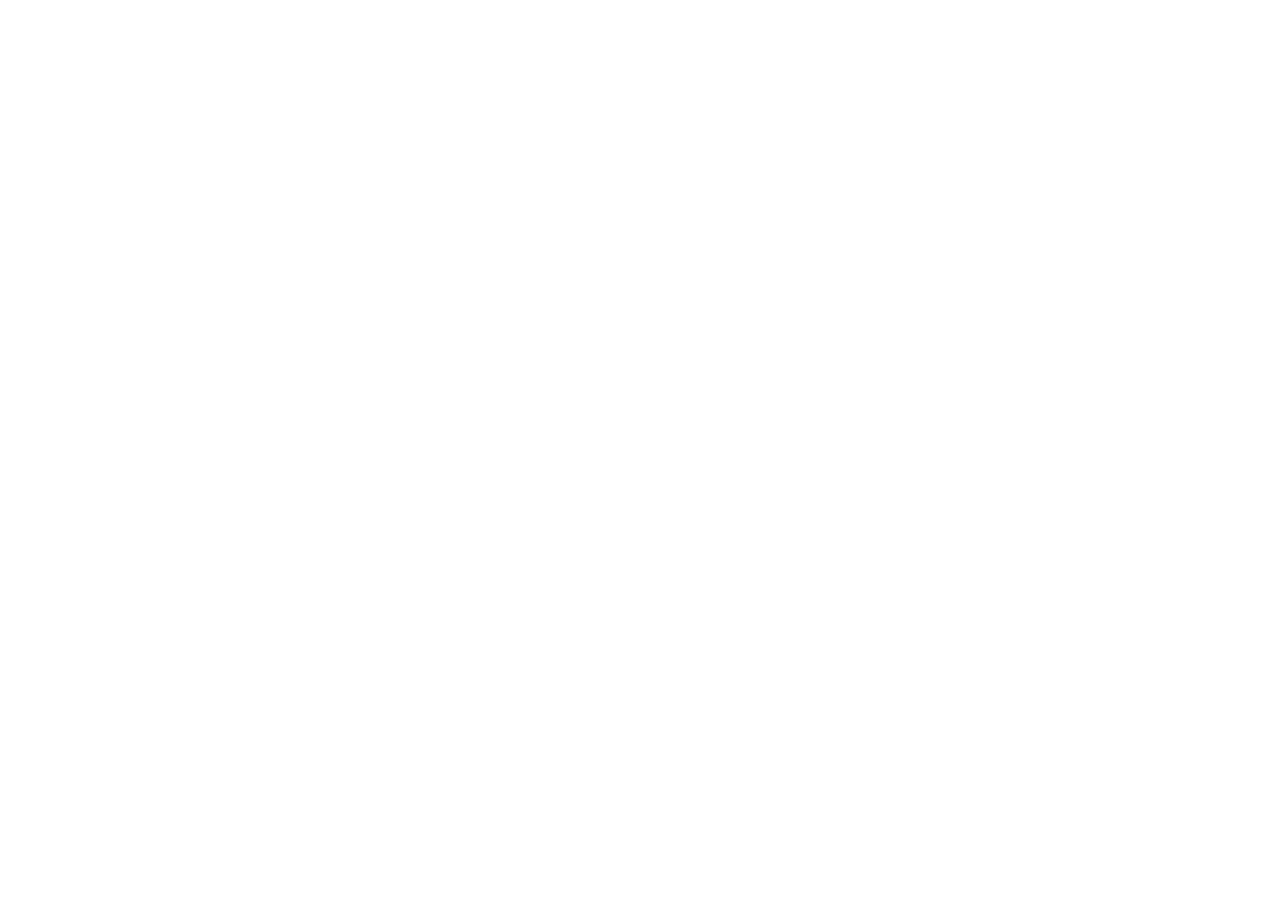
==== album/authors.html @ 569615e5 "adding new authors page" ====
<!DOCTYPE html>
<html lang="en">
<head>
    <meta charset="UTF-8">
    <meta name="viewport" content="width=device-width, initial-scale=1.0">
    <title>Authors</title>
</head>
<body>
    
</body>
</html>
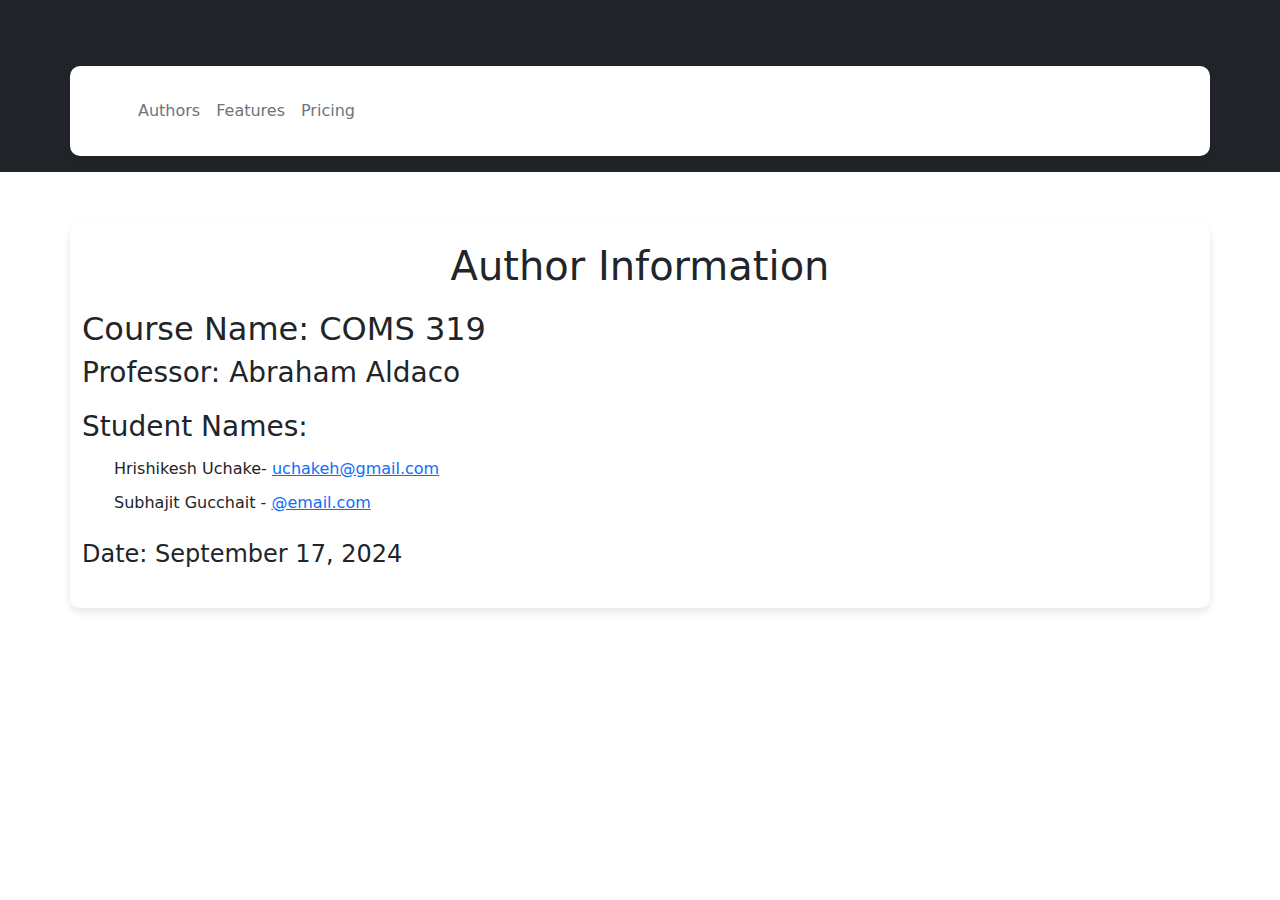
==== commit bbb03ea4: "adding new authors page" ====
--- a/album/authors.html
+++ b/album/authors.html
@@ -3,9 +3,53 @@
 <head>
     <meta charset="UTF-8">
     <meta name="viewport" content="width=device-width, initial-scale=1.0">
-    <title>Authors</title>
+    <title>Author Information</title>
+    <link rel="stylesheet" href="styles.css"> 
+
+  <link rel="canonical" href="https://getbootstrap.com/docs/5.3/examples/album/">
+  <link href="https://cdn.jsdelivr.net/npm/bootstrap@5.3.3/dist/css/bootstrap.min.css" rel="stylesheet"
+    integrity="sha384-QWTKZyjpPEjISv5WaRU9OFeRpok6YctnYmDr5pNlyT2bRjXh0JMhjY6hW+ALEwIH" crossorigin="anonymous">
+  <script src="https://cdn.jsdelivr.net/npm/bootstrap@5.3.3/dist/js/bootstrap.bundle.min.js"
+    integrity="sha384-YvpcrYf0tY3lHB60NNkmXc5s9fDVZLESaAA55NDzOxhy9GkcIdslK1eN7N6jIeHz"
+    crossorigin="anonymous"></script>
 </head>
 <body>
-    
+    <div class="b-example-divider"></div>
+
+    <header class="p-3 text-bg-dark">
+      <div class="container">
+        <div class="d-flex flex-wrap align-items-center justify-content-center justify-content-lg-start">
+          <a href="/" class="d-flex align-items-center mb-2 mb-lg-0 text-white text-decoration-none">
+            <svg class="bi me-2" width="40" height="32" role="img" aria-label="Bootstrap"><use xlink:href="#bootstrap"/></svg>
+          </a>
+          <ul class="nav col-12 col-lg-auto me-lg-auto mb-2 justify-content-center mb-md-0">
+            <li><a href="#" class="nav-link px-2 text-secondary">Authors</a></li>
+            <li><a href="#" class="nav-link px-2 text-secondary">Features</a></li>
+            <li><a href="#" class="nav-link px-2 text-secondary">Pricing</a></li>
+            <li><a href="#" class="nav-link px-2 text-white">FAQs</a></li>
+            <li><a href="#" class="nav-link px-2 text-white">About</a></li>
+          </ul>
+        </div>
+      </div>
+    </header>
+    <div class="container">
+        <h1>Author Information</h1>
+        <div class="course-info">
+            <h2>Course Name: COMS 319</h2>
+            <h3>Professor: Abraham Aldaco</h3>
+        </div>
+        
+        <div class="student-info">
+            <h3>Student Names:</h3>
+            <ul>
+                <li>Hrishikesh Uchake- <a href="mailto:uchakeh@gmail.com">uchakeh@gmail.com</a></li>
+                <li>Subhajit Gucchait - <a href="mailto:emily.johnson@email.com">@email.com</a></li>
+            </ul>
+        </div>
+
+        <div class="date-info">
+            <h4>Date: September 17, 2024</h4>
+        </div>
+    </div>
 </body>
-</html>+</html>
--- a/album/styles.css
+++ b/album/styles.css
@@ -0,0 +1,47 @@
+body {
+    font-family: Arial, sans-serif;
+    background-color: #f0f0f0;
+    margin: 0;
+    padding: 0;
+}
+
+.container {
+    width: 60%;
+    margin: 0 auto;
+    background-color: #fff;
+    padding: 20px;
+    border-radius: 10px;
+    box-shadow: 0 4px 8px rgba(0, 0, 0, 0.1);
+    margin-top: 50px;
+}
+
+h1 {
+    color: #2c3e50;
+    text-align: center;
+}
+
+.course-info, .student-info, .date-info {
+    margin: 20px 0;
+}
+
+h2, h3, h4 {
+    color: #34495e;
+}
+
+ul {
+    list-style-type: none;
+    padding: 0;
+}
+
+li {
+    padding: 5px 0;
+}
+
+a {
+    color: #2980b9;
+    text-decoration: none;
+}
+
+a:hover {
+    text-decoration: underline;
+}
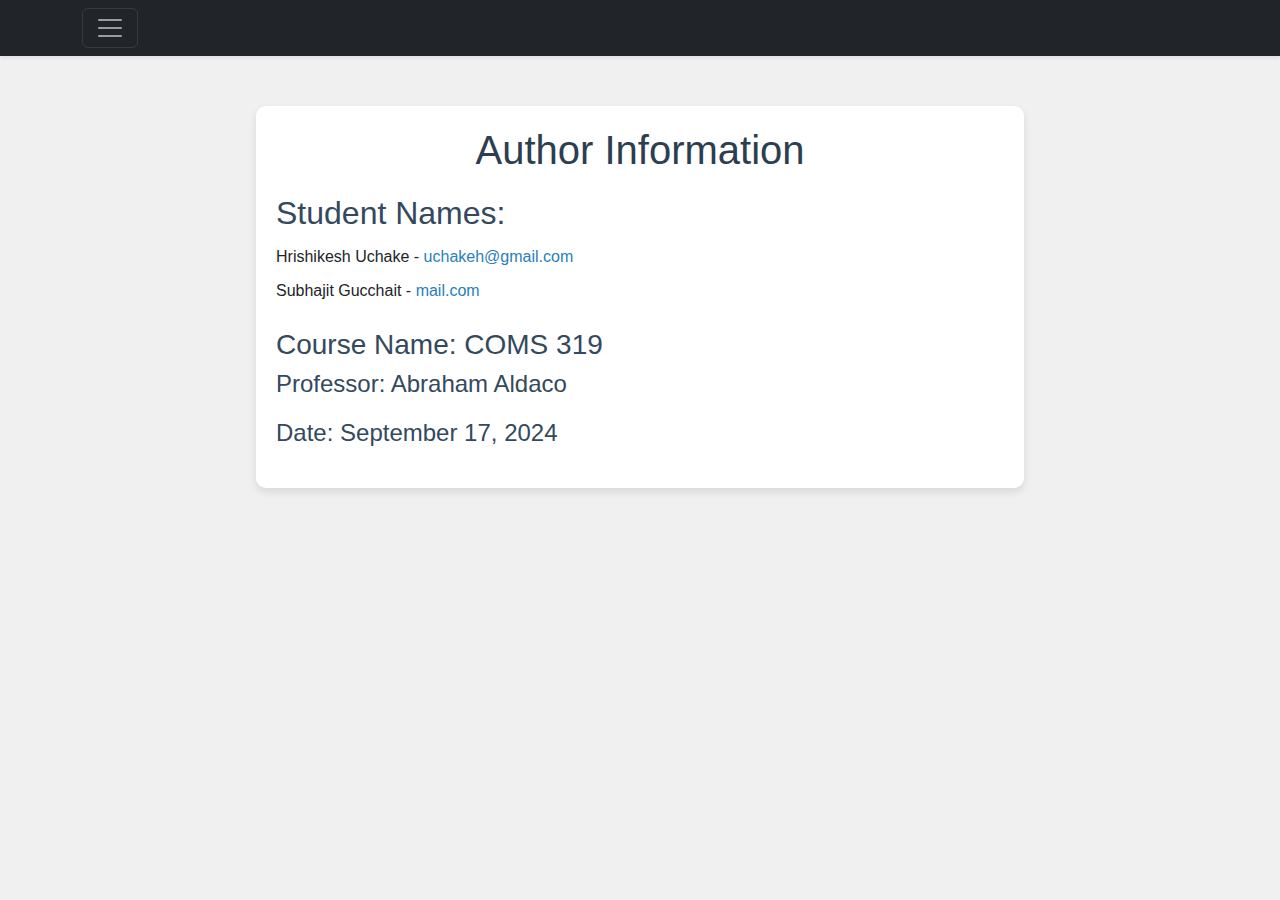
==== commit b65c3d53: "adding new authors page" ====
--- a/album/authors.html
+++ b/album/authors.html
@@ -16,39 +16,58 @@
 <body>
     <div class="b-example-divider"></div>
 
-    <header class="p-3 text-bg-dark">
-      <div class="container">
-        <div class="d-flex flex-wrap align-items-center justify-content-center justify-content-lg-start">
-          <a href="/" class="d-flex align-items-center mb-2 mb-lg-0 text-white text-decoration-none">
-            <svg class="bi me-2" width="40" height="32" role="img" aria-label="Bootstrap"><use xlink:href="#bootstrap"/></svg>
-          </a>
-          <ul class="nav col-12 col-lg-auto me-lg-auto mb-2 justify-content-center mb-md-0">
-            <li><a href="#" class="nav-link px-2 text-secondary">Authors</a></li>
-            <li><a href="#" class="nav-link px-2 text-secondary">Features</a></li>
-            <li><a href="#" class="nav-link px-2 text-secondary">Pricing</a></li>
-            <li><a href="#" class="nav-link px-2 text-white">FAQs</a></li>
-            <li><a href="#" class="nav-link px-2 text-white">About</a></li>
-          </ul>
+    <header data-bs-theme="dark">
+        <div class="collapse text-bg-dark" id="navbarHeader">
+          <div class="container">
+            <div class="row">
+              <div class="col-sm-8 col-md-7 py-4">
+                <h4>About</h4>
+                <p class="text-body-secondary">Subhajit & Hrishikesh are the creative forces behind the captivating catalogs that explore the world of luxury watches and perfumes. With an eye for detail and a passion for craftsmanship, they bring to life the stories behind these iconic products, blending the art of design with the essence of timeless elegance. Their work captures the allure and sophistication of these luxury items, offering readers a sensory experience that goes beyond the page.</p>
+              </div>
+              <div class="col-sm-4 offset-md-1 py-4">
+                <h4>Pages</h4>
+                <ul class="list-unstyled">
+                  <li><a href="./authors.html">Authors</a></li>
+                  <li><a href="./WatchesCatalog.html">Watches</a></li>
+                  <li><a href="./perfumeCatalog.html">Perfumes</a></li>
+                </ul>
+              </div>
+            </div>
+          </div>
         </div>
-      </div>
-    </header>
-    <div class="container">
-        <h1>Author Information</h1>
-        <div class="course-info">
-            <h2>Course Name: COMS 319</h2>
-            <h3>Professor: Abraham Aldaco</h3>
+        <div class="navbar navbar-dark bg-dark shadow-sm">
+          <div class="container">
+            <button class="navbar-toggler" type="button" data-bs-toggle="collapse" data-bs-target="#navbarHeader"
+              aria-controls="navbarHeader" aria-expanded="false" aria-label="Toggle navigation">
+              <span class="navbar-toggler-icon"></span>
+            </button>
+          </div>
         </div>
+      </header>
+</body>
+<body style="font-family: Arial, sans-serif; background-color: #f0f0f0; margin: 0; padding: 0;">
+    <div style="width: 60%; margin: 50px auto; background-color: #fff; padding: 20px; border-radius: 10px; box-shadow: 0 4px 8px rgba(0, 0, 0, 0.1);">
+        <h1 style="color: #2c3e50; text-align: center;">Author Information</h1>
         
-        <div class="student-info">
-            <h3>Student Names:</h3>
-            <ul>
-                <li>Hrishikesh Uchake- <a href="mailto:uchakeh@gmail.com">uchakeh@gmail.com</a></li>
-                <li>Subhajit Gucchait - <a href="mailto:emily.johnson@email.com">@email.com</a></li>
+        <!-- Student Names come first and are larger -->
+        <div style="margin: 20px 0;">
+            <h2 style="color: #34495e;">Student Names:</h2>
+            <ul style="list-style-type: none; padding: 0;">
+                <li style="padding: 5px 0;">Hrishikesh Uchake - <a href="mailto:uchakeh@gmail.com" style="color: #2980b9; text-decoration: none;">uchakeh@gmail.com</a></li>
+                <li style="padding: 5px 0;">Subhajit Gucchait - <a href="mailto:emily.johnson@email.com" style="color: #2980b9; text-decoration: none;">mail.com</a></li>
+
             </ul>
         </div>
 
-        <div class="date-info">
-            <h4>Date: September 17, 2024</h4>
+        <!-- Professor's Name and Course come next and are smaller -->
+        <div style="margin: 20px 0;">
+            <h3 style="color: #34495e;">Course Name: COMS 319</h3>
+            <h4 style="color: #34495e;">Professor: Abraham Aldaco</h4>
+        </div>
+
+        <!-- Date -->
+        <div style="margin: 20px 0;">
+            <h4 style="color: #34495e;">Date: September 17, 2024</h4>
         </div>
     </div>
 </body>
